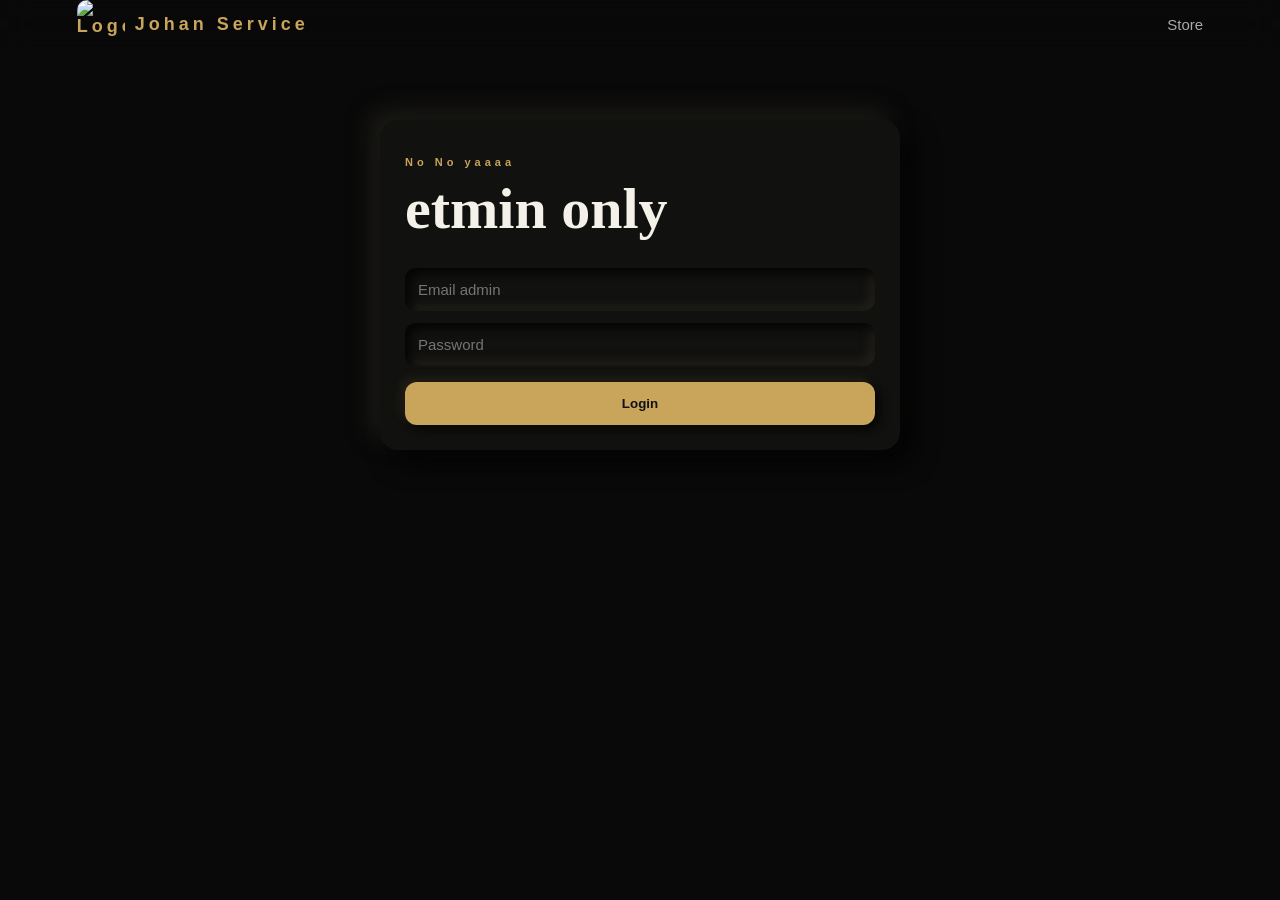
==== admin.html @ cdc56213 "Update admin.html" ====
<!doctype html>
<html lang="id">
<head>
<meta charset="utf-8">
<meta name="viewport" content="width=device-width,initial-scale=1">
<title>Admin · Johan Service</title>
<link rel="stylesheet" href="/style.css">
</head>
<body class="admin-page">
<header class="site-header">
  <a class="brand" href="/">
    <span class="brand-logo-wrap">
      <img id="brandLogo" src="https://i.imgur.com/RSHWPkm.png" alt="Logo">
    </span>
    <span>Johan<span> Service</span></span>
  </a>
  <nav><a href="/">Store</a><button id="logout" class="hidden">Logout</button></nav>
</header>
<main class="admin-main">
  <div id="login" class="login panel">
    <p class="eyebrow">No No yaaaa</p><h1>etmin only</h1>
    <form id="loginForm"><input id="email" type="email" required placeholder="Email admin"><input id="password" type="password" required placeholder="Password"><button class="gold-btn">Login</button></form>
  </div>
  <div id="adminPanel" class="hidden">
    <h1>Dashboard</h1>
    <div class="panel">
      <div class="admin-tabs"><button class="admin-tab active" data-form="carForm">Tambah Mobil</button><button class="admin-tab" data-form="serviceForm">Tambah Jasa</button></div>
      <form id="carForm" class="admin-form">
        <input id="carName" required placeholder="Nama Mobil"><select id="carCategory" required><option value="cpm1">CPM 1</option><option value="cpm2">CPM 2</option></select>
        <textarea id="carSpec" required placeholder="Specification"></textarea><input id="carPrice" type="number" min="0" required placeholder="Harga"><input id="carStock" type="number" min="0" required placeholder="Stok">
        <input id="carImage" placeholder="URL/path gambar dari imgurl"><select id="carActive"><option value="true">Aktif</option><option value="false">Nonaktif</option></select><button class="gold-btn">Simpan Mobil</button>
      </form>
      <form id="serviceForm" class="admin-form hidden"><input id="serviceName" required placeholder="Nama Jasa"><input id="serviceImage" placeholder="URL/path gambar dari imgur"><textarea id="serviceDescription" required placeholder="Deskripsi jasa"></textarea><input id="servicePrice" type="number" min="0" placeholder="Harga (opsional)"><select id="serviceActive"><option value="true">Aktif</option><option value="false">Nonaktif</option></select><button class="gold-btn">Simpan Jasa</button></form>
    </div>
    <div class="panel"><p class="eyebrow">CATALOG</p><h2>Mobil</h2><div class="table-wrap"><table><thead><tr><th>Nama Mobil</th><th>Kategori</th><th>Specification</th><th>Harga</th><th>Stok</th><th>Status</th><th></th></tr></thead><tbody id="cars"></tbody></table></div></div>
    <div class="panel"><p class="eyebrow">SERVICE</p><h2>Jasa</h2><div class="table-wrap"><table><thead><tr><th>Nama Jasa</th><th>Deskripsi</th><th>Harga</th><th>Status</th><th></th></tr></thead><tbody id="services"></tbody></table></div></div>
    <div class="panel"><p class="eyebrow">ORDERS</p><h2>Pesanan</h2><div class="table-wrap"><table><thead><tr><th>Pelanggan</th><th>WA</th><th>Produk/Jasa</th><th>Status</th></tr></thead><tbody id="orders"></tbody></table></div></div>
  </div>
</main>
<div id="sitePopup" class="site-popup hidden" role="dialog" aria-modal="true" aria-live="polite"><div class="popup-card"><button id="popupClose" class="popup-close" type="button">×</button><div class="popup-icon" id="popupIcon">i</div><p class="eyebrow" id="popupEyebrow">NOTICE</p><h3 id="popupTitle">Pemberitahuan</h3><p id="popupMessage"></p><button id="popupAction" class="gold-btn popup-action hidden" type="button">OK</button></div></div>
<style>
/* ===== ADMIN CUSTOM DROPDOWNS — MATCH INDEX POPUP ===== */
.admin-select-native{position:absolute!important;width:1px!important;height:1px!important;opacity:0!important;pointer-events:none!important;appearance:none!important;-webkit-appearance:none!important}
.admin-select-wrap{position:relative;width:100%}
.admin-select-trigger{width:100%;min-height:48px;padding:13px 44px 13px 15px;border:0;border-radius:11px;background:#11110f;color:#f4f1e9;text-align:left;font:inherit;cursor:pointer;position:relative;box-shadow:inset 5px 5px 10px #050505,inset -5px -5px 10px #22201b;touch-action:manipulation;-webkit-tap-highlight-color:transparent}
.admin-select-trigger::after{content:"⌄";position:absolute;right:15px;top:50%;transform:translateY(-55%);color:#aaa;font-size:22px;pointer-events:none}
.admin-select-trigger:active{box-shadow:inset 4px 4px 9px #050505,inset -4px -4px 9px #242016}
.admin-choice-popup{position:fixed;inset:0;z-index:3000;display:grid;place-items:center;padding:18px;background:#000b;backdrop-filter:blur(10px);-webkit-backdrop-filter:blur(10px)}
.admin-choice-card{position:relative;width:min(430px,100%);max-height:min(78vh,520px);overflow:auto;padding:22px;border-radius:25px;background:#11110f;border:1px solid #252219;box-shadow:18px 18px 38px #020202,-12px -12px 28px #24221d}
.admin-choice-close{position:absolute;right:14px;top:11px;width:36px;height:36px;border:0;border-radius:12px;background:#11110f;color:#aaa;font-size:25px;cursor:pointer;box-shadow:5px 5px 10px #050505,-4px -4px 9px #201e19}
.admin-choice-eyebrow{color:#c9a45b;font-size:11px;letter-spacing:4px;font-weight:800;margin:5px 0 8px}
.admin-choice-title{margin:0 45px 18px 0;color:#f4f1e9;font:700 29px Georgia,serif}
.admin-choice-options{display:grid;gap:10px}
.admin-choice-option{width:100%;padding:15px 17px;border:1px solid #29261f;border-radius:15px;background:#0e0e0c;color:#eee8dd;text-align:left;font:700 15px Arial,sans-serif;cursor:pointer;box-shadow:5px 5px 10px #050505,-4px -4px 9px #1d1c18;touch-action:manipulation;-webkit-tap-highlight-color:transparent}
.admin-choice-option:hover,.admin-choice-option.selected{color:#c9a45b;border-color:#c9a45b;background:#15130f;box-shadow:inset 4px 4px 9px #060606,inset -4px -4px 9px #242016}
.admin-choice-option:active{transform:scale(.985)}
body.admin-choice-open{overflow:hidden}
</style>
<script>
(function(){
function closeChoice(){var old=document.querySelector('.admin-choice-popup');if(old)old.remove();document.body.classList.remove('admin-choice-open')}
function openChoice(select){
 closeChoice();
 var overlay=document.createElement('div');overlay.className='admin-choice-popup';overlay.setAttribute('role','dialog');overlay.setAttribute('aria-modal','true');
 var card=document.createElement('div');card.className='admin-choice-card';
 var close=document.createElement('button');close.type='button';close.className='admin-choice-close';close.textContent='×';close.onclick=closeChoice;
 var eyebrow=document.createElement('p');eyebrow.className='admin-choice-eyebrow';eyebrow.textContent=select.id==='carCategory'?'CATEGORY':'STATUS';
 var title=document.createElement('h3');title.className='admin-choice-title';title.textContent=select.id==='carCategory'?'Pilih Kategori':'Pilih Status';
 var options=document.createElement('div');options.className='admin-choice-options';
 Array.from(select.options).forEach(function(opt){var btn=document.createElement('button');btn.type='button';btn.className='admin-choice-option'+(opt.value===select.value?' selected':'');btn.textContent=opt.textContent;btn.onclick=function(){select.value=opt.value;select.dispatchEvent(new Event('change',{bubbles:true}));closeChoice()};options.appendChild(btn)});
 card.append(close,eyebrow,title,options);overlay.appendChild(card);document.body.appendChild(overlay);document.body.classList.add('admin-choice-open');overlay.onclick=function(e){if(e.target===overlay)closeChoice()}
}
function init(){document.querySelectorAll('select#carCategory,select#carActive,select#serviceActive').forEach(function(select){if(select.dataset.customReady)return;select.dataset.customReady='1';select.classList.add('admin-select-native');var wrap=document.createElement('div');wrap.className='admin-select-wrap';select.parentNode.insertBefore(wrap,select);wrap.appendChild(select);var trigger=document.createElement('button');trigger.type='button';trigger.className='admin-select-trigger';wrap.appendChild(trigger);function sync(){trigger.textContent=select.options[select.selectedIndex]?.textContent||'Pilih...'}sync();trigger.onclick=function(){openChoice(select)};select.addEventListener('change',sync)})}
document.addEventListener('keydown',function(e){if(e.key==='Escape')closeChoice()});if(document.readyState==='loading')document.addEventListener('DOMContentLoaded',init);else init();
})();
</script>

<script type="module" src="/admin.js"></script>
</body>
</html>
---- style.css ----
*{box-sizing:border-box}
html{scroll-behavior:smooth}
body{margin:0;background:#090909;color:#f4f1e9;font:15px Arial,sans-serif}
header{height:74px;padding:0 6%;display:flex;align-items:center;justify-content:space-between;border-bottom:1px solid #29251e;background:#090909e8;backdrop-filter:blur(14px);position:sticky;top:0;z-index:10}
.brand{color:#f4f1e9;text-decoration:none;font-weight:900;letter-spacing:4px;font-size:18px}
.brand span{color:#c9a45b}
nav{display:flex;align-items:center;gap:20px}
nav a{color:#aaa;text-decoration:none}
nav a:hover{color:#c9a45b}
nav button{background:#171511;color:#eee;border:1px solid #302b21;padding:10px 14px;border-radius:10px}
.hero{min-height:600px;padding:100px 8%;display:flex;align-items:center;background:background:background:transparent !important;}
.hero>div{max-width:760px}
.eyebrow{font-size:11px;letter-spacing:4px;color:#c9a45b;font-weight:bold}
.hero h1{font:700 clamp(48px,8vw,92px)/.94 Georgia,serif;margin:18px 0}
.hero h1 i{color:#c9a45b;font-weight:400}
.hero p:not(.eyebrow){color:#aaa;max-width:520px;line-height:1.8}
.gold-btn{display:inline-block;margin-top:20px;background:#c9a45b;color:#111;border:0;padding:14px 22px;border-radius:12px;font-weight:800;cursor:pointer;text-decoration:none}
.section{padding:70px 7%}
.section-title h2,.toolbar h2{font:700 38px Georgia,serif;margin:8px 0 28px}
.cats{display:grid;grid-template-columns:repeat(4,minmax(0,1fr));gap:10px;width:100%}
.cats button{height:70px;min-width:0;background:#111;border:1px solid #2d291f;color:#eee;padding:8px 5px;border-radius:14px;font:700 14px Arial,sans-serif;cursor:pointer;white-space:nowrap}
.cats button:hover,.cats button.active{border-color:#c9a45b;color:#c9a45b;background:#17140f}
.toolbar{display:flex;justify-content:space-between;align-items:end;gap:20px}
.toolbar input{width:300px;background:#111;color:#eee;border:1px solid #302c24;padding:13px 15px;border-radius:12px}
.grid{display:grid;grid-template-columns:repeat(auto-fill,minmax(220px,1fr));gap:20px}
.card,.service-card{background:#10100f;border:1px solid #29261f;border-radius:18px;overflow:hidden}
.card img,.service-card img{width:100%;aspect-ratio:1;object-fit:cover;background:#181715}
.service-card img{aspect-ratio:16/9}
.body{padding:18px}
.tag{color:#c9a45b;font-size:10px;letter-spacing:2px}
.card h3,.service-card h3{margin:8px 0;font:700 21px Georgia,serif}
.price{font-size:18px;font-weight:800}
.stock{color:#888;font-size:12px}
.spec,.description{color:#aaa;line-height:1.65;white-space:pre-line}
.add{width:100%;margin-top:12px;padding:12px;background:#c9a45b;border:0;border-radius:11px;font-weight:bold;cursor:pointer}
.add:disabled{opacity:.4;cursor:not-allowed}
.modal{position:fixed;inset:0;background:#000b;display:grid;place-items:center;padding:20px;z-index:40}
.hidden{display:none!important}
.modal-box{position:relative;background:#111;border:1px solid #3a3327;padding:30px;width:min(440px,100%);border-radius:18px}
.close{position:absolute;right:12px;top:7px;background:none;border:0;color:#fff;font-size:30px;cursor:pointer}
form{display:grid;gap:12px}
form input,form textarea,form select{font:inherit;background:#090909;color:#fff;border:1px solid #302c24;padding:13px;border-radius:11px;width:100%}
form textarea{min-height:110px}
footer{padding:40px 7%;border-top:1px solid #26231d;color:#777;text-align:center;font-size:11px;letter-spacing:2px}
.admin-main{max-width:1150px;margin:auto;padding:50px 5%}
.panel{background:#111;border:1px solid #302c24;padding:25px;margin:20px 0;border-radius:18px}
.panel h1,.panel h2{font-family:Georgia,serif}
.login{max-width:420px;margin:80px auto}
.admin-tabs{display:flex;gap:10px;margin-bottom:20px}
.admin-tab{border:1px solid #302c24;background:#0a0a0a;color:#aaa;padding:11px 16px;border-radius:11px;cursor:pointer}
.admin-tab.active{border-color:#c9a45b;color:#c9a45b}
.admin-form{display:grid;grid-template-columns:repeat(2,minmax(0,1fr))}
.admin-form textarea{min-height:90px}
.table-wrap{overflow:auto}
table{width:100%;border-collapse:separate;border-spacing:0;min-width:760px}
td,th{padding:13px;border-bottom:1px solid #29261f;text-align:left;vertical-align:top}
.danger{background:#7d2929;color:#fff;border:0;padding:8px 11px;border-radius:9px;cursor:pointer}
@media(max-width:700px){
 header{padding:0 4%}
 nav a{display:none}
 .hero{min-height:520px;padding:75px 7%}
 .section{padding:50px 5%}
 .cats{grid-template-columns:repeat(4,minmax(0,1fr));gap:6px}
 .cats button{height:58px;padding:5px 2px;border-radius:11px;font-size:10px}
 .toolbar{display:block}
 .toolbar input{width:100%;margin-bottom:22px}
 .grid{grid-template-columns:repeat(2,minmax(0,1fr));gap:10px}
 .card h3,.service-card h3{font-size:17px}
 .body{padding:12px}
 .admin-form{grid-template-columns:1fr}
 .admin-tabs{flex-wrap:wrap}
}
/* ADMIN — same visual language as the public Luxury CPM store */
.admin-page{min-height:100vh;background:#090909}
.admin-page .admin-main{max-width:1180px}
.admin-page .admin-main>h1{font:700 clamp(38px,6vw,58px)/1 Georgia,serif;margin:20px 0 30px}
.admin-page .login{max-width:520px;margin:70px auto}
.admin-page .login h1{font:700 clamp(38px,7vw,58px)/1 Georgia,serif;margin:12px 0 30px}
.admin-page .panel{box-shadow:0 18px 50px #0008}
.admin-page .panel h2{font-size:30px;margin:8px 0 22px}
.admin-page .gold-btn{margin-top:4px}
.admin-page table{background:#0d0d0c;border-radius:14px;overflow:hidden}
.admin-page th{color:#c9a45b;font-size:11px;letter-spacing:1px;text-transform:uppercase}
.admin-page td{color:#c9c6bf}
.admin-page nav button{cursor:pointer}
@media(max-width:700px){
  .admin-page header{height:68px}
  .admin-page .admin-main{padding:35px 5%}
  .admin-page .admin-main>h1{font-size:42px;margin-top:8px}
  .admin-page .panel{padding:18px;border-radius:16px}
  .admin-page .login{margin:45px auto}
  .admin-page .login h1{font-size:42px}
  .admin-page .admin-tabs{display:grid;grid-template-columns:1fr 1fr}
  .admin-page .admin-tab{width:100%;font-size:13px;padding:12px 8px}
  .admin-page .admin-form input,.admin-page .admin-form select,.admin-page .admin-form textarea{font-size:14px}
}

/* ===== LUXURY CPM V3 REMASTER ===== */
:root{--gold:#c9a45b;--bg:#090909;--panel:#11110f;--light:#f4f1e9;--muted:#aaa;--site-bg-image:none}
body{background:var(--bg);position:relative;min-height:100vh}
body.custom-bg{background-image:linear-gradient(#090909cc,#090909e8),var(--site-bg-image);background-size:cover;background-position:center;background-attachment:fixed}
.site-header{z-index:100}
.brand{display:flex;align-items:center;gap:10px}
.brand-logo-wrap{
  width:42px;
  height:42px;
  border-radius:10px;
  overflow:hidden;
  display:grid;
  place-items:center;
  background:transparent;
  box-shadow:none;
  flex-shrink:0;
}

.brand-logo{
  width:100%;
  height:100%;
  object-fit:contain;
  display:block;
}
.hero{position:relative;background:radial-gradient(circle at 75% 35%,#3b3020 0,#17130d 28%,#090909 62%),var(--site-bg-image);background-size:cover;background-position:center}
.category-section{padding-top:35px}
.cats{position:sticky;top:86px;z-index:20;width:max-content;max-width:100%;display:flex;padding:8px;gap:8px;background:#11110fe8;border:1px solid #252219;border-radius:22px;box-shadow:12px 12px 25px #030303, -8px -8px 20px #1c1b18;backdrop-filter:blur(16px)}
.cats button{height:44px;width:105px;background:#11110f;border:0;color:#aaa;border-radius:15px;box-shadow:5px 5px 10px #050505,-4px -4px 9px #1d1c18;transition:.2s ease}
.cats button:hover,.cats button.active{color:var(--gold);background:#15130f;box-shadow:inset 4px 4px 9px #060606,inset -4px -4px 9px #242016}
.toolbar{position:relative}
.search-shell{position:relative;width:300px;height:48px;transition:width .28s ease;flex:0 0 auto}
.search-shell.expanded{width:min(520px,48vw)}
.search-shell input{width:100%;height:100%;margin:0!important;padding:0 82px 0 18px!important;border:0!important;border-radius:18px!important;background:#11110f!important;box-shadow:7px 7px 14px #040404,-7px -7px 14px #1d1c18!important;outline:0;color:#fff}
.search-shell input:focus{box-shadow:inset 5px 5px 11px #050505,inset -5px -5px 11px #24221c!important}
.search-icon{position:absolute;right:17px;top:10px;font-size:25px;line-height:28px;color:var(--gold);pointer-events:none}
.search-clear{position:absolute;right:44px;top:9px;width:28px;height:30px;border:0;background:transparent;color:#aaa;font-size:25px;line-height:25px;cursor:pointer;z-index:2}
.grid{grid-template-columns:repeat(auto-fill,minmax(230px,1fr));gap:22px}
.product-card{position:relative;background:#11110f;border:0!important;border-radius:22px;overflow:hidden;box-shadow:10px 10px 22px #030303,-9px -9px 20px #1d1c18;transition:transform .2s ease,box-shadow .2s ease}
.product-card:hover{transform:translateY(-3px);box-shadow:13px 13px 26px #020202,-10px -10px 22px #222019}
.image-wrap{overflow:hidden;background:#151513;box-shadow:inset 5px 5px 12px #080808,inset -5px -5px 12px #22211d}
.card img,.service-card img{display:block;width:100%;aspect-ratio:1;object-fit:cover;background:#151513}
.service-card img{aspect-ratio:16/9}
.product-card .body{padding:17px}
.meta-row{display:flex;align-items:center;justify-content:space-between;min-height:28px;gap:10px}
.card-watermark{width:28px!important;height:28px!important;aspect-ratio:1!important;object-fit:contain!important;opacity:.38;border-radius:7px;filter:grayscale(1);box-shadow:none!important;background:transparent!important}
.tag{font-weight:800}
.product-card h3{margin:8px 0 10px}
.product-card .add{box-shadow:5px 5px 10px #060606,-4px -4px 9px #242016}
.product-card .add:active{box-shadow:inset 4px 4px 8px #8b6d35,inset -4px -4px 8px #dfbf78}
.empty-state{color:#888;padding:25px}
footer{display:none!important}

/* Website popup — replaces browser alert/confirm */
.site-popup{position:fixed;inset:0;z-index:1000;display:grid;place-items:center;padding:18px;background:#000b;backdrop-filter:blur(10px)}
.popup-card{position:relative;width:min(430px,100%);padding:30px;border-radius:25px;background:#11110f;box-shadow:18px 18px 38px #020202,-12px -12px 28px #24221d;border:1px solid #252219}
.popup-close{position:absolute;right:14px;top:11px;width:36px;height:36px;border:0;border-radius:12px;background:#11110f;color:#aaa;font-size:25px;cursor:pointer;box-shadow:5px 5px 10px #050505,-4px -4px 9px #201e19}
.popup-icon{width:50px;height:50px;border-radius:16px;display:grid;place-items:center;margin-bottom:18px;color:var(--gold);font-weight:900;font-size:22px;background:#11110f;box-shadow:inset 5px 5px 10px #050505,inset -5px -5px 10px #24221d}
.popup-card h3{font:700 29px Georgia,serif;margin:8px 0 10px}.popup-card p:not(.eyebrow){color:#aaa;line-height:1.7}.popup-action{width:100%;margin-top:12px}

/* Admin inherits neumorphism */
.admin-page .panel{background:#11110f;border:0;box-shadow:12px 12px 26px #030303,-10px -10px 22px #1d1c18}
.admin-page .admin-tab,.admin-page nav button{background:#11110f;border:0;box-shadow:5px 5px 10px #050505,-4px -4px 9px #201e19}
.admin-page .admin-tab.active{box-shadow:inset 4px 4px 9px #050505,inset -4px -4px 9px #242016}
.admin-page input,.admin-page textarea,.admin-page select{background:#11110f!important;border:0!important;box-shadow:inset 5px 5px 10px #050505,inset -5px -5px 10px #22201b!important}
.admin-page .gold-btn{box-shadow:5px 5px 10px #060606,-4px -4px 9px #252116}
.admin-page table{box-shadow:inset 4px 4px 10px #050505,inset -4px -4px 10px #1d1b17}

@media(max-width:700px){
 .hero{min-height:500px}
 .cats{position:sticky;top:75px;width:100%;gap:6px;padding:7px;border-radius:19px}
 .cats button{width:auto;flex:1;height:43px;font-size:11px;padding:0 4px}
 .toolbar{display:flex;align-items:center;gap:12px}
 .toolbar>div:first-child{min-width:0}
 .toolbar h2{font-size:28px;margin-bottom:0}
 .toolbar .eyebrow{margin-bottom:4px}
 .search-shell{width:48px;height:44px;flex:0 0 48px}
 .search-shell.expanded{width:min(100%,calc(100vw - 40px))}
 .search-shell:not(.expanded) input{opacity:0;pointer-events:none}
 .search-shell:not(.expanded) .search-icon{right:11px}
 .grid{grid-template-columns:repeat(2,minmax(0,1fr));gap:12px}
 .product-card{border-radius:18px}
 .product-card .body{padding:11px}
 .product-card h3{font-size:16px}
 .product-card .spec,.product-card .description{font-size:12px}
 .product-card .price{font-size:15px}
 .product-card .add{padding:10px;font-size:12px}
 .card-watermark{width:23px!important;height:23px!important}
 .site-popup{padding:14px}
 .popup-card{padding:25px;border-radius:21px}
 .admin-page .panel{box-shadow:8px 8px 18px #030303,-7px -7px 16px #1d1c18}
}


/* ===== GEMINI-STYLE CATEGORY + SEARCH DOCK ===== */
.category-section{padding-top:42px;padding-bottom:120px}
.category-section .section-title{max-width:1000px;margin:0 auto}
.category-section .section-title h2{margin-bottom:8px}
.category-hint{margin:0;color:#777;line-height:1.7;max-width:620px}

.category-dock-wrap{
  position:fixed;
  left:0;
  right:0;
  bottom:18px;
  z-index:90;
  display:flex;
  justify-content:center;
  padding:0 20px;
  pointer-events:none;
}
.category-dock{
  width:min(1040px,calc(100vw - 40px));
  padding:10px;
  border:1px solid #2b271f;
  border-radius:24px;
  background:rgba(17,17,15,.92);
  box-shadow:16px 18px 38px #000b,-8px -8px 22px #211f1a;
  backdrop-filter:blur(22px) saturate(120%);
  -webkit-backdrop-filter:blur(22px) saturate(120%);
  pointer-events:auto;
  transform:translateZ(0);
}
.category-dock-row{display:flex;align-items:center;gap:10px;min-width:0}
.category-chips{display:flex;align-items:center;gap:8px;min-width:0;overflow-x:auto;scrollbar-width:none;overscroll-behavior-x:contain}
.category-chips::-webkit-scrollbar{display:none}
.category-chips button{
  flex:0 0 auto;
  height:44px;
  min-width:104px;
  padding:0 17px;
  border:0;
  border-radius:15px;
  background:#11110f;
  color:#aaa;
  font:700 14px Arial,sans-serif;
  white-space:nowrap;
  cursor:pointer;
  touch-action:manipulation;
  -webkit-tap-highlight-color:transparent;
  box-shadow:5px 5px 10px #050505,-4px -4px 9px #1d1c18;
  transition:background .16s ease,color .16s ease,box-shadow .16s ease,transform .12s ease;
}
.category-chips button:hover,.category-chips button.active{
  color:var(--gold);
  background:#15130f;
  box-shadow:inset 4px 4px 9px #060606,inset -4px -4px 9px #242016;
}
.category-chips button:active{transform:scale(.97)}

.dock-search{
  position:relative;
  flex:0 0 48px;
  width:48px;
  height:44px;
  overflow:hidden;
  border-radius:15px;
  background:#11110f;
  box-shadow:5px 5px 10px #050505,-4px -4px 9px #1d1c18;
  transition:flex-basis .24s cubic-bezier(.2,.8,.2,1),width .24s cubic-bezier(.2,.8,.2,1),box-shadow .16s ease;
}
.dock-search.expanded{flex-basis:min(390px,38vw);width:min(390px,38vw)}
.dock-search input{
  position:absolute;
  inset:0;
  width:100%;
  height:100%;
  margin:0!important;
  padding:0 78px 0 17px!important;
  border:0!important;
  border-radius:15px!important;
  outline:0!important;
  color:#f4f1e9;
  background:transparent!important;
  box-shadow:none!important;
  opacity:0;
  pointer-events:none;
  font-size:14px;
  transition:opacity .12s ease;
}
.dock-search.expanded input{opacity:1;pointer-events:auto}
/* Remove the browser's native search X so there is only one clear button. */
.dock-search input[type="search"]::-webkit-search-cancel-button,
.dock-search input[type="search"]::-webkit-search-decoration{
  -webkit-appearance:none;
  appearance:none;
  display:none;
}
.dock-search input[type="search"]{
  -webkit-appearance:none;
  appearance:none;
}
.dock-search input::placeholder{color:#777}
.dock-search:focus-within{box-shadow:inset 5px 5px 10px #050505,inset -5px -5px 10px #24221c}
.search-toggle{
  position:absolute;
  right:0;
  top:0;
  width:48px;
  height:44px;
  border:0;
  border-radius:15px;
  background:transparent;
  color:var(--gold);
  font-size:25px;
  line-height:44px;
  cursor:pointer;
  z-index:3;
  touch-action:manipulation;
  -webkit-tap-highlight-color:transparent;
}
.search-toggle:active{transform:scale(.94)}
.search-clear{
  position:absolute!important;
  right:48px!important;
  top:7px!important;
  width:30px!important;
  height:30px!important;
  padding:0!important;
  border:0!important;
  border-radius:10px!important;
  background:transparent!important;
  color:#aaa!important;
  font-size:23px!important;
  line-height:30px!important;
  cursor:pointer!important;
  z-index:4!important;
  box-shadow:none!important;
  touch-action:manipulation;
  -webkit-tap-highlight-color:transparent;
}

/* Expanded search stays completely inside the floating bar, even on narrow phones. */
.category-dock{position:relative}
@media(max-width:700px){
  .dock-search.expanded{
    position:absolute;
    right:7px;
    top:7px;
    z-index:8;
    width:calc(100% - 14px)!important;
    flex:0 0 auto!important;
  }
  .dock-search.expanded input{padding-left:15px!important;padding-right:88px!important}
}

/* Desktop: give the dock more breathing room, like a wide floating Gemini composer. */
@media(min-width:1001px){
  .category-dock{padding:11px 12px}
  .category-dock-row{gap:12px}
  .category-chips{gap:10px}
  .category-chips button{min-width:128px;height:46px}
  .dock-search{height:46px;flex-basis:50px;width:50px}
  .dock-search.expanded{flex-basis:420px;width:420px}
  .search-toggle{width:50px;height:46px;line-height:46px}
}

/* Tablet / phone: compact, thumb-friendly and horizontal-scrollable. */
@media(max-width:700px){
  .category-section{padding-top:35px;padding-bottom:105px}
  .category-hint{font-size:13px;max-width:95%}
  .category-dock-wrap{bottom:10px;padding:0 10px}
  .category-dock{width:100%;padding:7px;border-radius:21px}
  .category-dock-row{gap:7px}
  .category-chips{gap:6px;flex:1;min-width:0}
  .category-chips button{height:42px;min-width:72px;padding:0 12px;border-radius:14px;font-size:11px}
  .dock-search{flex:0 0 44px;width:44px;height:42px;border-radius:14px}
  .dock-search.expanded{flex:0 0 min(270px,calc(100vw - 34px));width:min(270px,calc(100vw - 34px))}
  .dock-search input{font-size:13px;padding-left:14px!important;padding-right:67px!important}
  .search-toggle{width:44px;height:42px;line-height:42px;font-size:23px}
  .search-clear{right:43px!important;top:6px!important}
  .category-chips button:active{transform:scale(.96)}
  .grid{padding-bottom:8px}
}

@media(max-width:380px){
  .category-dock{padding:6px}
  .category-chips button{min-width:66px;padding:0 9px;font-size:10px}
  .dock-search{flex-basis:42px;width:42px}
  .dock-search.expanded{flex-basis:calc(100vw - 30px);width:calc(100vw - 30px)}
  .search-toggle{width:42px}
}

/* Avoid browser tap delay and accidental text selection on the floating controls. */
.category-dock,.category-dock button{user-select:none;-webkit-user-select:none}
.category-dock button,.category-dock input{touch-action:manipulation}


/* ===== FINAL LUXURYCPM LAYOUT FIX ===== */
.social-section{padding-top:18px;padding-bottom:82px}
.social-card{max-width:1040px;margin:0 auto;padding:28px 30px;border:1px solid #29251e;border-radius:22px;background:linear-gradient(145deg,#12110e,#0c0c0a);box-shadow:12px 12px 28px #030303,-8px -8px 22px #1c1b17}
.social-card h2{font:700 38px Georgia,serif;margin:7px 0 8px}
.social-sub{color:#888;line-height:1.65;margin:0 0 22px}
.social-links{display:grid;grid-template-columns:repeat(4,minmax(0,1fr));gap:10px}
.social-links a{min-height:62px;padding:15px 16px;border:1px solid #29261f;border-radius:14px;background:#0e0e0c;display:flex;align-items:center;justify-content:space-between;gap:10px;text-decoration:none}
.social-links strong{color:#eee8dd}.social-links span{color:var(--gold);font-size:12px}
.products-section{padding-top:32px}
/* Desktop: the floating Gemini-style dock stays floating, but is centered inside a sane column width. */
@media(min-width:701px){
 .category-dock-wrap{padding:0 24px}
 .category-dock{width:min(820px,calc(100vw - 48px));margin:0 auto}
 .category-dock-row{justify-content:center}
 .category-chips{flex:0 1 auto}
 .category-chips button{min-width:125px}
 .dock-search{flex:0 0 50px}
 .dock-search.expanded{flex-basis:360px;width:360px}
 .products-section{max-width:1040px;margin:0 auto}
}
@media(max-width:700px){
 .social-section{padding-top:8px;padding-bottom:48px}
 .social-card{padding:21px 18px;border-radius:20px}
 .social-card h2{font-size:30px}
 .social-links{grid-template-columns:repeat(2,minmax(0,1fr));gap:8px}
 .social-links a{min-height:60px;padding:13px 11px;display:block}
 .social-links span{display:block;margin-top:5px}
 .products-section{padding-top:24px}
}


/* ===== TOP OVERLAP FIX ===== */
/* Header stays in normal document flow so hero text can never hide underneath it. */
.site-header{
  position:absolute !important;
  top:0 !important;
  left:0 !important;
  width:100% !important;
  z-index:100 !important;
  min-height:0 !important;

  background:transparent !important;
  background-color:transparent !important;
  box-shadow:none !important;
  border:none !important;
}


/* FORCE HEADER LOGO */
.site-header {
  position: absolute !important;
  top: 0 !important;
  left: 0 !important;
  width: 100% !important;
  height: auto !important;
  background: transparent !important;
  background-color: transparent !important;
  box-shadow: none !important;
  border: 0 !important;
  z-index: 9999 !important;
}

.brand {
  display: flex !important;
  align-items: center !important;
  visibility: visible !important;
  opacity: 1 !important;
  position: relative !important;
  z-index: 10000 !important;
}

.brand-logo-wrap {
  display: flex !important;
  width: 48px !important;
  height: 48px !important;
  visibility: visible !important;
  opacity: 1 !important;
  overflow: visible !important;
}

#brandLogo {
  display: block !important;
  width: 48px !important;
  height: 48px !important;
  object-fit: contain !important;
  visibility: visible !important;
  opacity: 1 !important;
}


/* FORCE HERO TRANSPARENT */
.hero {
  background: transparent !important;
  background-image: none !important;
  background-color: transparent !important;

  position: relative !important;
  z-index: 1 !important;
}

.hero > div {
  position: relative !important;
  z-index: 2 !important;
}


/* FINAL ADMIN LOGO */
.admin-page .brand-logo-wrap {
  width: 48px !important;
  height: 48px !important;
  padding: 0 !important;
  margin: 0 !important;
  display: flex !important;
  align-items: center !important;
  justify-content: center !important;
  overflow: hidden !important;
  background: transparent !important;
  box-shadow: none !important;
  border: 0 !important;
}

.admin-page #brandLogo {
  width: 48px !important;
  height: 48px !important;
  display: block !important;
  object-fit: contain !important;
  opacity: 1 !important;
  visibility: visible !important;
  background: transparent !important;
}
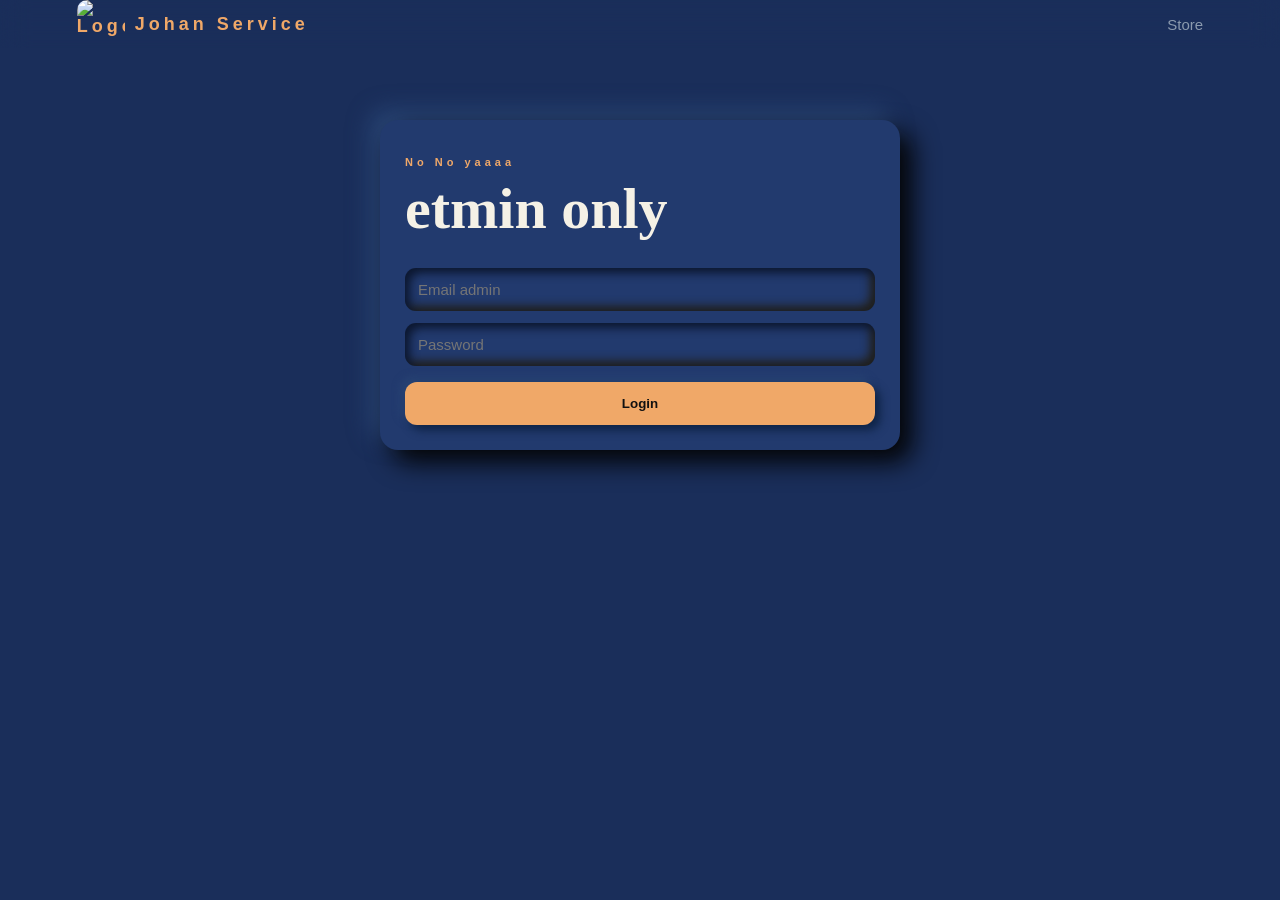
==== commit fcf44b08: "Add files via upload" ====
--- a/admin.html
+++ b/admin.html
@@ -9,72 +9,35 @@
 <body class="admin-page">
 <header class="site-header">
   <a class="brand" href="/">
-    <span class="brand-logo-wrap">
-      <img id="brandLogo" src="https://i.imgur.com/RSHWPkm.png" alt="Logo">
-    </span>
+    <span class="brand-logo-wrap"><img id="brandLogo" src="https://i.imgur.com/RSHWPkm.png" alt="Logo"></span>
     <span>Johan<span> Service</span></span>
   </a>
   <nav><a href="/">Store</a><button id="logout" class="hidden">Logout</button></nav>
 </header>
 <main class="admin-main">
-  <div id="login" class="login panel">
-    <p class="eyebrow">No No yaaaa</p><h1>etmin only</h1>
-    <form id="loginForm"><input id="email" type="email" required placeholder="Email admin"><input id="password" type="password" required placeholder="Password"><button class="gold-btn">Login</button></form>
-  </div>
+  <div id="login" class="login panel"><p class="eyebrow">No No yaaaa</p><h1>etmin only</h1><form id="loginForm"><input id="email" type="email" required placeholder="Email admin"><input id="password" type="password" required placeholder="Password"><button class="gold-btn">Login</button></form></div>
   <div id="adminPanel" class="hidden">
     <h1>Dashboard</h1>
     <div class="panel">
-      <div class="admin-tabs"><button class="admin-tab active" data-form="carForm">Tambah Mobil</button><button class="admin-tab" data-form="serviceForm">Tambah Jasa</button></div>
+      <div class="admin-tabs"><button type="button" class="admin-tab active" data-form="carForm">Tambah Mobil</button><button type="button" class="admin-tab" data-form="serviceForm">Tambah Jasa</button></div>
       <form id="carForm" class="admin-form">
-        <input id="carName" required placeholder="Nama Mobil"><select id="carCategory" required><option value="cpm1">CPM 1</option><option value="cpm2">CPM 2</option></select>
-        <textarea id="carSpec" required placeholder="Specification"></textarea><input id="carPrice" type="number" min="0" required placeholder="Harga"><input id="carStock" type="number" min="0" required placeholder="Stok">
-        <input id="carImage" placeholder="URL/path gambar dari imgurl"><select id="carActive"><option value="true">Aktif</option><option value="false">Nonaktif</option></select><button class="gold-btn">Simpan Mobil</button>
+        <input id="carName" required placeholder="Nama Mobil"><input id="carProductId" required placeholder="ID Produk (contoh: HLX-07)"><select id="carCategory" required><option value="cpm1">CPM 1</option><option value="cpm2">CPM 2</option></select>
+        <textarea id="carSpec" required placeholder="Specification"></textarea><input id="carPrice" type="number" min="0" required placeholder="Harga normal"><input id="carDiscountPrice" type="number" min="0" placeholder="Harga diskon (opsional)"><input id="carStock" type="number" min="0" required placeholder="Stok">
+        <div class="image-input-block"><label>Foto produk</label><div id="carImages" class="image-input-list"></div><button type="button" class="image-add-btn" data-add-images="carImages">+ Tambah URL foto</button><small>Foto pertama menjadi foto utama. Tekan Enter/Done pada URL untuk membuat kolom berikutnya. Tidak ada batas jumlah foto.</small></div>
+        <select id="carActive"><option value="true">Aktif</option><option value="false">Nonaktif</option></select><div class="form-actions"><button type="button" id="carCancelEdit" class="admin-tab hidden">Batal Edit</button><button class="gold-btn" id="carSubmit">Simpan Mobil</button></div>
       </form>
-      <form id="serviceForm" class="admin-form hidden"><input id="serviceName" required placeholder="Nama Jasa"><input id="serviceImage" placeholder="URL/path gambar dari imgur"><textarea id="serviceDescription" required placeholder="Deskripsi jasa"></textarea><input id="servicePrice" type="number" min="0" placeholder="Harga (opsional)"><select id="serviceActive"><option value="true">Aktif</option><option value="false">Nonaktif</option></select><button class="gold-btn">Simpan Jasa</button></form>
+      <form id="serviceForm" class="admin-form hidden">
+        <input id="serviceName" required placeholder="Nama Jasa"><input id="serviceProductId" required placeholder="ID Produk (contoh: JSA-01)"><textarea id="serviceDescription" required placeholder="Deskripsi jasa"></textarea><input id="servicePrice" type="number" min="0" placeholder="Harga normal (opsional)"><input id="serviceDiscountPrice" type="number" min="0" placeholder="Harga diskon (opsional)">
+        <div class="image-input-block"><label>Foto jasa</label><div id="serviceImages" class="image-input-list"></div><button type="button" class="image-add-btn" data-add-images="serviceImages">+ Tambah URL foto</button><small>Foto pertama menjadi foto utama. Tekan Enter/Done pada URL untuk membuat kolom berikutnya. Tidak ada batas jumlah foto.</small></div>
+        <select id="serviceActive"><option value="true">Aktif</option><option value="false">Nonaktif</option></select><div class="form-actions"><button type="button" id="serviceCancelEdit" class="admin-tab hidden">Batal Edit</button><button class="gold-btn" id="serviceSubmit">Simpan Jasa</button></div>
+      </form>
     </div>
-    <div class="panel"><p class="eyebrow">CATALOG</p><h2>Mobil</h2><div class="table-wrap"><table><thead><tr><th>Nama Mobil</th><th>Kategori</th><th>Specification</th><th>Harga</th><th>Stok</th><th>Status</th><th></th></tr></thead><tbody id="cars"></tbody></table></div></div>
-    <div class="panel"><p class="eyebrow">SERVICE</p><h2>Jasa</h2><div class="table-wrap"><table><thead><tr><th>Nama Jasa</th><th>Deskripsi</th><th>Harga</th><th>Status</th><th></th></tr></thead><tbody id="services"></tbody></table></div></div>
+    <div class="panel"><p class="eyebrow">CATALOG</p><h2>Mobil</h2><input id="adminProductSearch" type="search" placeholder="Cari nama atau ID produk..." autocomplete="off"><div class="table-wrap"><table><thead><tr><th>ID Produk</th><th>Nama Mobil</th><th>Kategori</th><th>Specification</th><th>Harga</th><th>Stok</th><th>Status</th><th></th></tr></thead><tbody id="cars"></tbody></table></div></div>
+    <div class="panel"><p class="eyebrow">SERVICE</p><h2>Jasa</h2><div class="table-wrap"><table><thead><tr><th>ID Produk</th><th>Nama Jasa</th><th>Deskripsi</th><th>Harga</th><th>Status</th><th></th></tr></thead><tbody id="services"></tbody></table></div></div>
     <div class="panel"><p class="eyebrow">ORDERS</p><h2>Pesanan</h2><div class="table-wrap"><table><thead><tr><th>Pelanggan</th><th>WA</th><th>Produk/Jasa</th><th>Status</th></tr></thead><tbody id="orders"></tbody></table></div></div>
   </div>
 </main>
 <div id="sitePopup" class="site-popup hidden" role="dialog" aria-modal="true" aria-live="polite"><div class="popup-card"><button id="popupClose" class="popup-close" type="button">×</button><div class="popup-icon" id="popupIcon">i</div><p class="eyebrow" id="popupEyebrow">NOTICE</p><h3 id="popupTitle">Pemberitahuan</h3><p id="popupMessage"></p><button id="popupAction" class="gold-btn popup-action hidden" type="button">OK</button></div></div>
-<style>
-/* ===== ADMIN CUSTOM DROPDOWNS — MATCH INDEX POPUP ===== */
-.admin-select-native{position:absolute!important;width:1px!important;height:1px!important;opacity:0!important;pointer-events:none!important;appearance:none!important;-webkit-appearance:none!important}
-.admin-select-wrap{position:relative;width:100%}
-.admin-select-trigger{width:100%;min-height:48px;padding:13px 44px 13px 15px;border:0;border-radius:11px;background:#11110f;color:#f4f1e9;text-align:left;font:inherit;cursor:pointer;position:relative;box-shadow:inset 5px 5px 10px #050505,inset -5px -5px 10px #22201b;touch-action:manipulation;-webkit-tap-highlight-color:transparent}
-.admin-select-trigger::after{content:"⌄";position:absolute;right:15px;top:50%;transform:translateY(-55%);color:#aaa;font-size:22px;pointer-events:none}
-.admin-select-trigger:active{box-shadow:inset 4px 4px 9px #050505,inset -4px -4px 9px #242016}
-.admin-choice-popup{position:fixed;inset:0;z-index:3000;display:grid;place-items:center;padding:18px;background:#000b;backdrop-filter:blur(10px);-webkit-backdrop-filter:blur(10px)}
-.admin-choice-card{position:relative;width:min(430px,100%);max-height:min(78vh,520px);overflow:auto;padding:22px;border-radius:25px;background:#11110f;border:1px solid #252219;box-shadow:18px 18px 38px #020202,-12px -12px 28px #24221d}
-.admin-choice-close{position:absolute;right:14px;top:11px;width:36px;height:36px;border:0;border-radius:12px;background:#11110f;color:#aaa;font-size:25px;cursor:pointer;box-shadow:5px 5px 10px #050505,-4px -4px 9px #201e19}
-.admin-choice-eyebrow{color:#c9a45b;font-size:11px;letter-spacing:4px;font-weight:800;margin:5px 0 8px}
-.admin-choice-title{margin:0 45px 18px 0;color:#f4f1e9;font:700 29px Georgia,serif}
-.admin-choice-options{display:grid;gap:10px}
-.admin-choice-option{width:100%;padding:15px 17px;border:1px solid #29261f;border-radius:15px;background:#0e0e0c;color:#eee8dd;text-align:left;font:700 15px Arial,sans-serif;cursor:pointer;box-shadow:5px 5px 10px #050505,-4px -4px 9px #1d1c18;touch-action:manipulation;-webkit-tap-highlight-color:transparent}
-.admin-choice-option:hover,.admin-choice-option.selected{color:#c9a45b;border-color:#c9a45b;background:#15130f;box-shadow:inset 4px 4px 9px #060606,inset -4px -4px 9px #242016}
-.admin-choice-option:active{transform:scale(.985)}
-body.admin-choice-open{overflow:hidden}
-</style>
-<script>
-(function(){
-function closeChoice(){var old=document.querySelector('.admin-choice-popup');if(old)old.remove();document.body.classList.remove('admin-choice-open')}
-function openChoice(select){
- closeChoice();
- var overlay=document.createElement('div');overlay.className='admin-choice-popup';overlay.setAttribute('role','dialog');overlay.setAttribute('aria-modal','true');
- var card=document.createElement('div');card.className='admin-choice-card';
- var close=document.createElement('button');close.type='button';close.className='admin-choice-close';close.textContent='×';close.onclick=closeChoice;
- var eyebrow=document.createElement('p');eyebrow.className='admin-choice-eyebrow';eyebrow.textContent=select.id==='carCategory'?'CATEGORY':'STATUS';
- var title=document.createElement('h3');title.className='admin-choice-title';title.textContent=select.id==='carCategory'?'Pilih Kategori':'Pilih Status';
- var options=document.createElement('div');options.className='admin-choice-options';
- Array.from(select.options).forEach(function(opt){var btn=document.createElement('button');btn.type='button';btn.className='admin-choice-option'+(opt.value===select.value?' selected':'');btn.textContent=opt.textContent;btn.onclick=function(){select.value=opt.value;select.dispatchEvent(new Event('change',{bubbles:true}));closeChoice()};options.appendChild(btn)});
- card.append(close,eyebrow,title,options);overlay.appendChild(card);document.body.appendChild(overlay);document.body.classList.add('admin-choice-open');overlay.onclick=function(e){if(e.target===overlay)closeChoice()}
-}
-function init(){document.querySelectorAll('select#carCategory,select#carActive,select#serviceActive').forEach(function(select){if(select.dataset.customReady)return;select.dataset.customReady='1';select.classList.add('admin-select-native');var wrap=document.createElement('div');wrap.className='admin-select-wrap';select.parentNode.insertBefore(wrap,select);wrap.appendChild(select);var trigger=document.createElement('button');trigger.type='button';trigger.className='admin-select-trigger';wrap.appendChild(trigger);function sync(){trigger.textContent=select.options[select.selectedIndex]?.textContent||'Pilih...'}sync();trigger.onclick=function(){openChoice(select)};select.addEventListener('change',sync)})}
-document.addEventListener('keydown',function(e){if(e.key==='Escape')closeChoice()});if(document.readyState==='loading')document.addEventListener('DOMContentLoaded',init);else init();
-})();
-</script>
-
 <script type="module" src="/admin.js"></script>
 </body>
 </html>
--- a/style.css
+++ b/style.css
@@ -1,59 +1,59 @@
 *{box-sizing:border-box}
 html{scroll-behavior:smooth}
-body{margin:0;background:#090909;color:#f4f1e9;font:15px Arial,sans-serif}
-header{height:74px;padding:0 6%;display:flex;align-items:center;justify-content:space-between;border-bottom:1px solid #29251e;background:#090909e8;backdrop-filter:blur(14px);position:sticky;top:0;z-index:10}
-.brand{color:#f4f1e9;text-decoration:none;font-weight:900;letter-spacing:4px;font-size:18px}
-.brand span{color:#c9a45b}
+body{margin:0;background:#1A2E5A;color:#F5F1E6;font:15px Arial,sans-serif}
+header{height:74px;padding:0 6%;display:flex;align-items:center;justify-content:space-between;border-bottom:1px solid #2B477E;background:#1A2E5Ae8;backdrop-filter:blur(14px);position:sticky;top:0;z-index:10}
+.brand{color:#F5F1E6;text-decoration:none;font-weight:900;letter-spacing:4px;font-size:18px}
+.brand span{color:#F0A868}
 nav{display:flex;align-items:center;gap:20px}
-nav a{color:#aaa;text-decoration:none}
-nav a:hover{color:#c9a45b}
-nav button{background:#171511;color:#eee;border:1px solid #302b21;padding:10px 14px;border-radius:10px}
+nav a{color:#8B9AAE;text-decoration:none}
+nav a:hover{color:#F0A868}
+nav button{background:#294575;color:#eee;border:1px solid #304C85;padding:10px 14px;border-radius:10px}
 .hero{min-height:600px;padding:100px 8%;display:flex;align-items:center;background:background:background:transparent !important;}
 .hero>div{max-width:760px}
-.eyebrow{font-size:11px;letter-spacing:4px;color:#c9a45b;font-weight:bold}
+.eyebrow{font-size:11px;letter-spacing:4px;color:#F0A868;font-weight:bold}
 .hero h1{font:700 clamp(48px,8vw,92px)/.94 Georgia,serif;margin:18px 0}
-.hero h1 i{color:#c9a45b;font-weight:400}
-.hero p:not(.eyebrow){color:#aaa;max-width:520px;line-height:1.8}
-.gold-btn{display:inline-block;margin-top:20px;background:#c9a45b;color:#111;border:0;padding:14px 22px;border-radius:12px;font-weight:800;cursor:pointer;text-decoration:none}
+.hero h1 i{color:#F0A868;font-weight:400}
+.hero p:not(.eyebrow){color:#8B9AAE;max-width:520px;line-height:1.8}
+.gold-btn{display:inline-block;margin-top:20px;background:#F0A868;color:#111;border:0;padding:14px 22px;border-radius:12px;font-weight:800;cursor:pointer;text-decoration:none}
 .section{padding:70px 7%}
 .section-title h2,.toolbar h2{font:700 38px Georgia,serif;margin:8px 0 28px}
 .cats{display:grid;grid-template-columns:repeat(4,minmax(0,1fr));gap:10px;width:100%}
-.cats button{height:70px;min-width:0;background:#111;border:1px solid #2d291f;color:#eee;padding:8px 5px;border-radius:14px;font:700 14px Arial,sans-serif;cursor:pointer;white-space:nowrap}
-.cats button:hover,.cats button.active{border-color:#c9a45b;color:#c9a45b;background:#17140f}
+.cats button{height:70px;min-width:0;background:#111;border:1px solid #304C85;color:#eee;padding:8px 5px;border-radius:14px;font:700 14px Arial,sans-serif;cursor:pointer;white-space:nowrap}
+.cats button:hover,.cats button.active{border-color:#F0A868;color:#F0A868;background:#294575}
 .toolbar{display:flex;justify-content:space-between;align-items:end;gap:20px}
-.toolbar input{width:300px;background:#111;color:#eee;border:1px solid #302c24;padding:13px 15px;border-radius:12px}
+.toolbar input{width:300px;background:#111;color:#eee;border:1px solid #304C85;padding:13px 15px;border-radius:12px}
 .grid{display:grid;grid-template-columns:repeat(auto-fill,minmax(220px,1fr));gap:20px}
-.card,.service-card{background:#10100f;border:1px solid #29261f;border-radius:18px;overflow:hidden}
-.card img,.service-card img{width:100%;aspect-ratio:1;object-fit:cover;background:#181715}
+.card,.service-card{background:#223A6E;border:1px solid #2B477E;border-radius:18px;overflow:hidden}
+.card img,.service-card img{width:100%;aspect-ratio:1;object-fit:cover;background:#294575}
 .service-card img{aspect-ratio:16/9}
 .body{padding:18px}
-.tag{color:#c9a45b;font-size:10px;letter-spacing:2px}
+.tag{color:#F0A868;font-size:10px;letter-spacing:2px}
 .card h3,.service-card h3{margin:8px 0;font:700 21px Georgia,serif}
 .price{font-size:18px;font-weight:800}
-.stock{color:#888;font-size:12px}
-.spec,.description{color:#aaa;line-height:1.65;white-space:pre-line}
-.add{width:100%;margin-top:12px;padding:12px;background:#c9a45b;border:0;border-radius:11px;font-weight:bold;cursor:pointer}
+.stock{color:#7C8AA0;font-size:12px}
+.spec,.description{color:#8B9AAE;line-height:1.65;white-space:pre-line}
+.add{width:100%;margin-top:12px;padding:12px;background:#F0A868;border:0;border-radius:11px;font-weight:bold;cursor:pointer}
 .add:disabled{opacity:.4;cursor:not-allowed}
 .modal{position:fixed;inset:0;background:#000b;display:grid;place-items:center;padding:20px;z-index:40}
 .hidden{display:none!important}
-.modal-box{position:relative;background:#111;border:1px solid #3a3327;padding:30px;width:min(440px,100%);border-radius:18px}
+.modal-box{position:relative;background:#111;border:1px solid #365486;padding:30px;width:min(440px,100%);border-radius:18px}
 .close{position:absolute;right:12px;top:7px;background:none;border:0;color:#fff;font-size:30px;cursor:pointer}
 form{display:grid;gap:12px}
-form input,form textarea,form select{font:inherit;background:#090909;color:#fff;border:1px solid #302c24;padding:13px;border-radius:11px;width:100%}
+form input,form textarea,form select{font:inherit;background:#1A2E5A;color:#fff;border:1px solid #304C85;padding:13px;border-radius:11px;width:100%}
 form textarea{min-height:110px}
-footer{padding:40px 7%;border-top:1px solid #26231d;color:#777;text-align:center;font-size:11px;letter-spacing:2px}
+footer{padding:40px 7%;border-top:1px solid #26231d;color:#6E7C93;text-align:center;font-size:11px;letter-spacing:2px}
 .admin-main{max-width:1150px;margin:auto;padding:50px 5%}
-.panel{background:#111;border:1px solid #302c24;padding:25px;margin:20px 0;border-radius:18px}
+.panel{background:#111;border:1px solid #304C85;padding:25px;margin:20px 0;border-radius:18px}
 .panel h1,.panel h2{font-family:Georgia,serif}
 .login{max-width:420px;margin:80px auto}
 .admin-tabs{display:flex;gap:10px;margin-bottom:20px}
-.admin-tab{border:1px solid #302c24;background:#0a0a0a;color:#aaa;padding:11px 16px;border-radius:11px;cursor:pointer}
-.admin-tab.active{border-color:#c9a45b;color:#c9a45b}
+.admin-tab{border:1px solid #304C85;background:#172B52;color:#8B9AAE;padding:11px 16px;border-radius:11px;cursor:pointer}
+.admin-tab.active{border-color:#F0A868;color:#F0A868}
 .admin-form{display:grid;grid-template-columns:repeat(2,minmax(0,1fr))}
 .admin-form textarea{min-height:90px}
 .table-wrap{overflow:auto}
 table{width:100%;border-collapse:separate;border-spacing:0;min-width:760px}
-td,th{padding:13px;border-bottom:1px solid #29261f;text-align:left;vertical-align:top}
+td,th{padding:13px;border-bottom:1px solid #2B477E;text-align:left;vertical-align:top}
 .danger{background:#7d2929;color:#fff;border:0;padding:8px 11px;border-radius:9px;cursor:pointer}
 @media(max-width:700px){
  header{padding:0 4%}
@@ -71,7 +71,7 @@
  .admin-tabs{flex-wrap:wrap}
 }
 /* ADMIN — same visual language as the public Luxury CPM store */
-.admin-page{min-height:100vh;background:#090909}
+.admin-page{min-height:100vh;background:#1A2E5A}
 .admin-page .admin-main{max-width:1180px}
 .admin-page .admin-main>h1{font:700 clamp(38px,6vw,58px)/1 Georgia,serif;margin:20px 0 30px}
 .admin-page .login{max-width:520px;margin:70px auto}
@@ -79,9 +79,9 @@
 .admin-page .panel{box-shadow:0 18px 50px #0008}
 .admin-page .panel h2{font-size:30px;margin:8px 0 22px}
 .admin-page .gold-btn{margin-top:4px}
-.admin-page table{background:#0d0d0c;border-radius:14px;overflow:hidden}
-.admin-page th{color:#c9a45b;font-size:11px;letter-spacing:1px;text-transform:uppercase}
-.admin-page td{color:#c9c6bf}
+.admin-page table{background:#1B315B;border-radius:14px;overflow:hidden}
+.admin-page th{color:#F0A868;font-size:11px;letter-spacing:1px;text-transform:uppercase}
+.admin-page td{color:#B8C4D6}
 .admin-page nav button{cursor:pointer}
 @media(max-width:700px){
   .admin-page header{height:68px}
@@ -96,9 +96,9 @@
 }
 
 /* ===== LUXURY CPM V3 REMASTER ===== */
-:root{--gold:#c9a45b;--bg:#090909;--panel:#11110f;--light:#f4f1e9;--muted:#aaa;--site-bg-image:none}
+:root{--gold:#F0A868;--bg:#1A2E5A;--panel:#223A6E;--light:#F5F1E6;--muted:#8B9AAE;--site-bg-image:none}
 body{background:var(--bg);position:relative;min-height:100vh}
-body.custom-bg{background-image:linear-gradient(#090909cc,#090909e8),var(--site-bg-image);background-size:cover;background-position:center;background-attachment:fixed}
+body.custom-bg{background-image:linear-gradient(#1A2E5Acc,#1A2E5Ae8),var(--site-bg-image);background-size:cover;background-position:center;background-attachment:fixed}
 .site-header{z-index:100}
 .brand{display:flex;align-items:center;gap:10px}
 .brand-logo-wrap{
@@ -119,48 +119,48 @@
   object-fit:contain;
   display:block;
 }
-.hero{position:relative;background:radial-gradient(circle at 75% 35%,#3b3020 0,#17130d 28%,#090909 62%),var(--site-bg-image);background-size:cover;background-position:center}
+.hero{position:relative;background:radial-gradient(circle at 75% 35%,#304A80 0,#203B70 28%,#1A2E5A 62%),var(--site-bg-image);background-size:cover;background-position:center}
 .category-section{padding-top:35px}
-.cats{position:sticky;top:86px;z-index:20;width:max-content;max-width:100%;display:flex;padding:8px;gap:8px;background:#11110fe8;border:1px solid #252219;border-radius:22px;box-shadow:12px 12px 25px #030303, -8px -8px 20px #1c1b18;backdrop-filter:blur(16px)}
-.cats button{height:44px;width:105px;background:#11110f;border:0;color:#aaa;border-radius:15px;box-shadow:5px 5px 10px #050505,-4px -4px 9px #1d1c18;transition:.2s ease}
-.cats button:hover,.cats button.active{color:var(--gold);background:#15130f;box-shadow:inset 4px 4px 9px #060606,inset -4px -4px 9px #242016}
+.cats{position:sticky;top:86px;z-index:20;width:max-content;max-width:100%;display:flex;padding:8px;gap:8px;background:#223A6Ee8;border:1px solid #304C85;border-radius:22px;box-shadow:12px 12px 25px #030303, -8px -8px 20px #294575;backdrop-filter:blur(16px)}
+.cats button{height:44px;width:105px;background:#223A6E;border:0;color:#8B9AAE;border-radius:15px;box-shadow:5px 5px 10px #0C1730,-4px -4px 9px #294575;transition:.2s ease}
+.cats button:hover,.cats button.active{color:var(--gold);background:#294575;box-shadow:inset 4px 4px 9px #0E2345,inset -4px -4px 9px #3A5A8F}
 .toolbar{position:relative}
 .search-shell{position:relative;width:300px;height:48px;transition:width .28s ease;flex:0 0 auto}
 .search-shell.expanded{width:min(520px,48vw)}
-.search-shell input{width:100%;height:100%;margin:0!important;padding:0 82px 0 18px!important;border:0!important;border-radius:18px!important;background:#11110f!important;box-shadow:7px 7px 14px #040404,-7px -7px 14px #1d1c18!important;outline:0;color:#fff}
-.search-shell input:focus{box-shadow:inset 5px 5px 11px #050505,inset -5px -5px 11px #24221c!important}
+.search-shell input{width:100%;height:100%;margin:0!important;padding:0 82px 0 18px!important;border:0!important;border-radius:18px!important;background:#223A6E!important;box-shadow:7px 7px 14px #0B1D3A,-7px -7px 14px #294575!important;outline:0;color:#fff}
+.search-shell input:focus{box-shadow:inset 5px 5px 11px #0C1730,inset -5px -5px 11px #3A5A8F!important}
 .search-icon{position:absolute;right:17px;top:10px;font-size:25px;line-height:28px;color:var(--gold);pointer-events:none}
-.search-clear{position:absolute;right:44px;top:9px;width:28px;height:30px;border:0;background:transparent;color:#aaa;font-size:25px;line-height:25px;cursor:pointer;z-index:2}
+.search-clear{position:absolute;right:44px;top:9px;width:28px;height:30px;border:0;background:transparent;color:#8B9AAE;font-size:25px;line-height:25px;cursor:pointer;z-index:2}
 .grid{grid-template-columns:repeat(auto-fill,minmax(230px,1fr));gap:22px}
-.product-card{position:relative;background:#11110f;border:0!important;border-radius:22px;overflow:hidden;box-shadow:10px 10px 22px #030303,-9px -9px 20px #1d1c18;transition:transform .2s ease,box-shadow .2s ease}
-.product-card:hover{transform:translateY(-3px);box-shadow:13px 13px 26px #020202,-10px -10px 22px #222019}
-.image-wrap{overflow:hidden;background:#151513;box-shadow:inset 5px 5px 12px #080808,inset -5px -5px 12px #22211d}
-.card img,.service-card img{display:block;width:100%;aspect-ratio:1;object-fit:cover;background:#151513}
+.product-card{position:relative;background:#223A6E;border:0!important;border-radius:22px;overflow:hidden;box-shadow:10px 10px 22px #030303,-9px -9px 20px #294575;transition:transform .2s ease,box-shadow .2s ease}
+.product-card:hover{transform:translateY(-3px);box-shadow:13px 13px 26px #08182F,-10px -10px 22px #35527F}
+.image-wrap{overflow:hidden;background:#294575;box-shadow:inset 5px 5px 12px #102849,inset -5px -5px 12px #3A5A8F}
+.card img,.service-card img{display:block;width:100%;aspect-ratio:1;object-fit:cover;background:#294575}
 .service-card img{aspect-ratio:16/9}
 .product-card .body{padding:17px}
 .meta-row{display:flex;align-items:center;justify-content:space-between;min-height:28px;gap:10px}
 .card-watermark{width:28px!important;height:28px!important;aspect-ratio:1!important;object-fit:contain!important;opacity:.38;border-radius:7px;filter:grayscale(1);box-shadow:none!important;background:transparent!important}
 .tag{font-weight:800}
 .product-card h3{margin:8px 0 10px}
-.product-card .add{box-shadow:5px 5px 10px #060606,-4px -4px 9px #242016}
+.product-card .add{box-shadow:5px 5px 10px #0E2345,-4px -4px 9px #3A5A8F}
 .product-card .add:active{box-shadow:inset 4px 4px 8px #8b6d35,inset -4px -4px 8px #dfbf78}
-.empty-state{color:#888;padding:25px}
+.empty-state{color:#7C8AA0;padding:25px}
 footer{display:none!important}
 
 /* Website popup — replaces browser alert/confirm */
 .site-popup{position:fixed;inset:0;z-index:1000;display:grid;place-items:center;padding:18px;background:#000b;backdrop-filter:blur(10px)}
-.popup-card{position:relative;width:min(430px,100%);padding:30px;border-radius:25px;background:#11110f;box-shadow:18px 18px 38px #020202,-12px -12px 28px #24221d;border:1px solid #252219}
-.popup-close{position:absolute;right:14px;top:11px;width:36px;height:36px;border:0;border-radius:12px;background:#11110f;color:#aaa;font-size:25px;cursor:pointer;box-shadow:5px 5px 10px #050505,-4px -4px 9px #201e19}
-.popup-icon{width:50px;height:50px;border-radius:16px;display:grid;place-items:center;margin-bottom:18px;color:var(--gold);font-weight:900;font-size:22px;background:#11110f;box-shadow:inset 5px 5px 10px #050505,inset -5px -5px 10px #24221d}
-.popup-card h3{font:700 29px Georgia,serif;margin:8px 0 10px}.popup-card p:not(.eyebrow){color:#aaa;line-height:1.7}.popup-action{width:100%;margin-top:12px}
+.popup-card{position:relative;width:min(430px,100%);padding:30px;border-radius:25px;background:#223A6E;box-shadow:18px 18px 38px #08182F,-12px -12px 28px #3A5A8F;border:1px solid #304C85}
+.popup-close{position:absolute;right:14px;top:11px;width:36px;height:36px;border:0;border-radius:12px;background:#223A6E;color:#8B9AAE;font-size:25px;cursor:pointer;box-shadow:5px 5px 10px #0C1730,-4px -4px 9px #294575}
+.popup-icon{width:50px;height:50px;border-radius:16px;display:grid;place-items:center;margin-bottom:18px;color:var(--gold);font-weight:900;font-size:22px;background:#223A6E;box-shadow:inset 5px 5px 10px #0C1730,inset -5px -5px 10px #3A5A8F}
+.popup-card h3{font:700 29px Georgia,serif;margin:8px 0 10px}.popup-card p:not(.eyebrow){color:#8B9AAE;line-height:1.7}.popup-action{width:100%;margin-top:12px}
 
 /* Admin inherits neumorphism */
-.admin-page .panel{background:#11110f;border:0;box-shadow:12px 12px 26px #030303,-10px -10px 22px #1d1c18}
-.admin-page .admin-tab,.admin-page nav button{background:#11110f;border:0;box-shadow:5px 5px 10px #050505,-4px -4px 9px #201e19}
-.admin-page .admin-tab.active{box-shadow:inset 4px 4px 9px #050505,inset -4px -4px 9px #242016}
-.admin-page input,.admin-page textarea,.admin-page select{background:#11110f!important;border:0!important;box-shadow:inset 5px 5px 10px #050505,inset -5px -5px 10px #22201b!important}
-.admin-page .gold-btn{box-shadow:5px 5px 10px #060606,-4px -4px 9px #252116}
-.admin-page table{box-shadow:inset 4px 4px 10px #050505,inset -4px -4px 10px #1d1b17}
+.admin-page .panel{background:#223A6E;border:0;box-shadow:12px 12px 26px #030303,-10px -10px 22px #294575}
+.admin-page .admin-tab,.admin-page nav button{background:#223A6E;border:0;box-shadow:5px 5px 10px #0C1730,-4px -4px 9px #294575}
+.admin-page .admin-tab.active{box-shadow:inset 4px 4px 9px #0C1730,inset -4px -4px 9px #3A5A8F}
+.admin-page input,.admin-page textarea,.admin-page select{background:#223A6E!important;border:0!important;box-shadow:inset 5px 5px 10px #0C1730,inset -5px -5px 10px #22201b!important}
+.admin-page .gold-btn{box-shadow:5px 5px 10px #0E2345,-4px -4px 9px #294575}
+.admin-page table{box-shadow:inset 4px 4px 10px #0C1730,inset -4px -4px 10px #294575}
 
 @media(max-width:700px){
  .hero{min-height:500px}
@@ -184,7 +184,7 @@
  .card-watermark{width:23px!important;height:23px!important}
  .site-popup{padding:14px}
  .popup-card{padding:25px;border-radius:21px}
- .admin-page .panel{box-shadow:8px 8px 18px #030303,-7px -7px 16px #1d1c18}
+ .admin-page .panel{box-shadow:8px 8px 18px #030303,-7px -7px 16px #294575}
 }
 
 
@@ -192,7 +192,7 @@
 .category-section{padding-top:42px;padding-bottom:120px}
 .category-section .section-title{max-width:1000px;margin:0 auto}
 .category-section .section-title h2{margin-bottom:8px}
-.category-hint{margin:0;color:#777;line-height:1.7;max-width:620px}
+.category-hint{margin:0;color:#6E7C93;line-height:1.7;max-width:620px}
 
 .category-dock-wrap{
   position:fixed;
@@ -208,10 +208,10 @@
 .category-dock{
   width:min(1040px,calc(100vw - 40px));
   padding:10px;
-  border:1px solid #2b271f;
+  border:1px solid #304C85;
   border-radius:24px;
   background:rgba(17,17,15,.92);
-  box-shadow:16px 18px 38px #000b,-8px -8px 22px #211f1a;
+  box-shadow:16px 18px 38px #000b,-8px -8px 22px #294575;
   backdrop-filter:blur(22px) saturate(120%);
   -webkit-backdrop-filter:blur(22px) saturate(120%);
   pointer-events:auto;
@@ -227,20 +227,20 @@
   padding:0 17px;
   border:0;
   border-radius:15px;
-  background:#11110f;
-  color:#aaa;
+  background:#223A6E;
+  color:#8B9AAE;
   font:700 14px Arial,sans-serif;
   white-space:nowrap;
   cursor:pointer;
   touch-action:manipulation;
   -webkit-tap-highlight-color:transparent;
-  box-shadow:5px 5px 10px #050505,-4px -4px 9px #1d1c18;
+  box-shadow:5px 5px 10px #0C1730,-4px -4px 9px #294575;
   transition:background .16s ease,color .16s ease,box-shadow .16s ease,transform .12s ease;
 }
 .category-chips button:hover,.category-chips button.active{
   color:var(--gold);
-  background:#15130f;
-  box-shadow:inset 4px 4px 9px #060606,inset -4px -4px 9px #242016;
+  background:#294575;
+  box-shadow:inset 4px 4px 9px #0E2345,inset -4px -4px 9px #3A5A8F;
 }
 .category-chips button:active{transform:scale(.97)}
 
@@ -251,8 +251,8 @@
   height:44px;
   overflow:hidden;
   border-radius:15px;
-  background:#11110f;
-  box-shadow:5px 5px 10px #050505,-4px -4px 9px #1d1c18;
+  background:#223A6E;
+  box-shadow:5px 5px 10px #0C1730,-4px -4px 9px #294575;
   transition:flex-basis .24s cubic-bezier(.2,.8,.2,1),width .24s cubic-bezier(.2,.8,.2,1),box-shadow .16s ease;
 }
 .dock-search.expanded{flex-basis:min(390px,38vw);width:min(390px,38vw)}
@@ -266,7 +266,7 @@
   border:0!important;
   border-radius:15px!important;
   outline:0!important;
-  color:#f4f1e9;
+  color:#F5F1E6;
   background:transparent!important;
   box-shadow:none!important;
   opacity:0;
@@ -286,8 +286,8 @@
   -webkit-appearance:none;
   appearance:none;
 }
-.dock-search input::placeholder{color:#777}
-.dock-search:focus-within{box-shadow:inset 5px 5px 10px #050505,inset -5px -5px 10px #24221c}
+.dock-search input::placeholder{color:#6E7C93}
+.dock-search:focus-within{box-shadow:inset 5px 5px 10px #0C1730,inset -5px -5px 10px #3A5A8F}
 .search-toggle{
   position:absolute;
   right:0;
@@ -316,7 +316,7 @@
   border:0!important;
   border-radius:10px!important;
   background:transparent!important;
-  color:#aaa!important;
+  color:#8B9AAE!important;
   font-size:23px!important;
   line-height:30px!important;
   cursor:pointer!important;
@@ -384,11 +384,11 @@
 
 /* ===== FINAL LUXURYCPM LAYOUT FIX ===== */
 .social-section{padding-top:18px;padding-bottom:82px}
-.social-card{max-width:1040px;margin:0 auto;padding:28px 30px;border:1px solid #29251e;border-radius:22px;background:linear-gradient(145deg,#12110e,#0c0c0a);box-shadow:12px 12px 28px #030303,-8px -8px 22px #1c1b17}
+.social-card{max-width:1040px;margin:0 auto;padding:28px 30px;border:1px solid #2B477E;border-radius:22px;background:linear-gradient(145deg,#223A6E,#172B52);box-shadow:12px 12px 28px #030303,-8px -8px 22px #294575}
 .social-card h2{font:700 38px Georgia,serif;margin:7px 0 8px}
-.social-sub{color:#888;line-height:1.65;margin:0 0 22px}
+.social-sub{color:#7C8AA0;line-height:1.65;margin:0 0 22px}
 .social-links{display:grid;grid-template-columns:repeat(4,minmax(0,1fr));gap:10px}
-.social-links a{min-height:62px;padding:15px 16px;border:1px solid #29261f;border-radius:14px;background:#0e0e0c;display:flex;align-items:center;justify-content:space-between;gap:10px;text-decoration:none}
+.social-links a{min-height:62px;padding:15px 16px;border:1px solid #2B477E;border-radius:14px;background:#1C345F;display:flex;align-items:center;justify-content:space-between;gap:10px;text-decoration:none}
 .social-links strong{color:#eee8dd}.social-links span{color:var(--gold);font-size:12px}
 .products-section{padding-top:32px}
 /* Desktop: the floating Gemini-style dock stays floating, but is centered inside a sane column width. */
@@ -512,3 +512,53 @@
   visibility: visible !important;
   background: transparent !important;
 }
+
+/* ===== PRODUCT DETAIL SHEET + MULTI IMAGE ADMIN ===== */
+.price-old{color:#6E7C93;text-decoration:line-through;text-decoration-thickness:2px;margin-right:7px}
+.price-new{color:#F5F1E6;font-weight:900}
+.product-detail-popup{position:fixed;inset:0;z-index:2000;background:#000b;backdrop-filter:blur(9px);display:flex;align-items:flex-end;justify-content:center;padding:0;transition:opacity .22s ease}
+.product-detail-popup.hidden{display:none!important}
+.product-detail-sheet{width:min(760px,100%);max-height:92vh;overflow:auto;background:#223A6E;border:1px solid #304C85;border-radius:28px 28px 0 0;box-shadow:0 -18px 55px #000d;color:#F5F1E6;transform:translateY(0);animation:detailUp .25s ease-out}
+@keyframes detailUp{from{transform:translateY(100%);opacity:.6}to{transform:translateY(0);opacity:1}}
+.detail-close{position:absolute;right:18px;top:14px;z-index:5;width:42px;height:42px;border:0;border-radius:14px;background:#223A6Ecc;color:#fff;font-size:30px;line-height:40px;cursor:pointer;box-shadow:5px 5px 12px #0C1730,-4px -4px 9px #3A5A8F}
+.detail-gallery{position:relative;width:100%;height:min(58vh,520px);overflow:hidden;background:#1A2E5A;border-radius:28px 28px 0 0;touch-action:pan-y}
+.detail-track{display:flex;width:100%;height:100%;transition:transform .25s ease;will-change:transform}
+.detail-slide{flex:0 0 100%;width:100%;height:100%;display:grid;place-items:center;background:#1A2E5A}
+.detail-slide img{display:block;width:100%;height:100%;object-fit:contain}
+.gallery-arrow{position:absolute;top:50%;transform:translateY(-50%);width:44px;height:44px;border:0;border-radius:50%;background:#111c;color:#fff;font-size:36px;line-height:38px;cursor:pointer;box-shadow:5px 5px 12px #0008,-3px -3px 8px #3332}
+.gallery-prev{left:12px}.gallery-next{right:12px}
+.gallery-counter{position:absolute;left:50%;bottom:14px;transform:translateX(-50%);padding:7px 12px;border-radius:999px;background:#1A2E5Acc;color:#eee;font-size:12px;letter-spacing:1px}
+.detail-content{padding:25px 28px 30px}.detail-content h2{font:700 34px Georgia,serif;margin:8px 0 14px}.detail-price{font-size:22px;font-weight:900;margin-bottom:8px}.detail-stock{color:#7C8AA0;margin:4px 0 12px}.detail-description,.detail-spec{color:#8B9AAE;line-height:1.75;white-space:pre-line;margin:8px 0}.detail-order{width:100%;margin-top:18px}.detail-order:disabled{opacity:.45;cursor:not-allowed}
+body.detail-open{overflow:hidden}
+.image-input-block{grid-column:1/-1;display:grid;gap:8px}.image-input-block label{font-weight:800;color:#F0A868}.image-input-block small{color:#6E7C93;line-height:1.5}.image-input-list{display:grid;gap:9px}.image-input-row{display:flex;gap:8px;align-items:center}.image-input-row input{flex:1;min-width:0}.image-remove-btn,.image-add-btn{border:0;border-radius:11px;cursor:pointer}.image-remove-btn{width:46px;height:46px;background:#7d2929;color:#fff;font-size:22px}.image-add-btn{padding:11px 14px;background:#223A6E;color:#F0A868;box-shadow:5px 5px 10px #0C1730,-4px -4px 9px #294575}.form-actions{display:flex;gap:10px;align-items:center}.form-actions .gold-btn{flex:1}.admin-edit{background:#F0A868;color:#111;border:0;padding:8px 11px;border-radius:9px;font-weight:800;cursor:pointer}.table-actions{white-space:nowrap}.table-actions button{margin-right:6px}
+@media(max-width:700px){.product-detail-sheet{max-height:94vh;border-radius:24px 24px 0 0}.detail-gallery{height:45vh;border-radius:24px 24px 0 0}.detail-content{padding:20px 18px 24px}.detail-content h2{font-size:28px}.gallery-arrow{width:40px;height:40px;font-size:32px}.image-input-row{gap:6px}.image-remove-btn{width:42px;height:42px}.form-actions{grid-column:1/-1}.form-actions .admin-tab{margin:0}.price-old{font-size:.9em}}
+
+/* Batasi deskripsi di kartu etalase menjadi maksimal 3 baris */
+.product-card .description,
+.card .description {
+  display: block;
+  overflow: hidden;
+  white-space: normal;
+  text-overflow: ellipsis;
+
+  /* maksimal 40 karakter secara visual */
+  max-width: 40ch;
+  max-height: 3.3em;
+}
+
+/* Popup tetap menampilkan deskripsi lengkap */
+.popup-card .description {
+  max-width: none;
+  max-height: none;
+  overflow: visible;
+}
+
+.product-card .description,
+.product-card .spec {
+  display: -webkit-box;
+  -webkit-box-orient: vertical;
+  -webkit-line-clamp: 3;
+  line-clamp: 3;
+  overflow: hidden;
+  text-overflow: ellipsis;
+}
